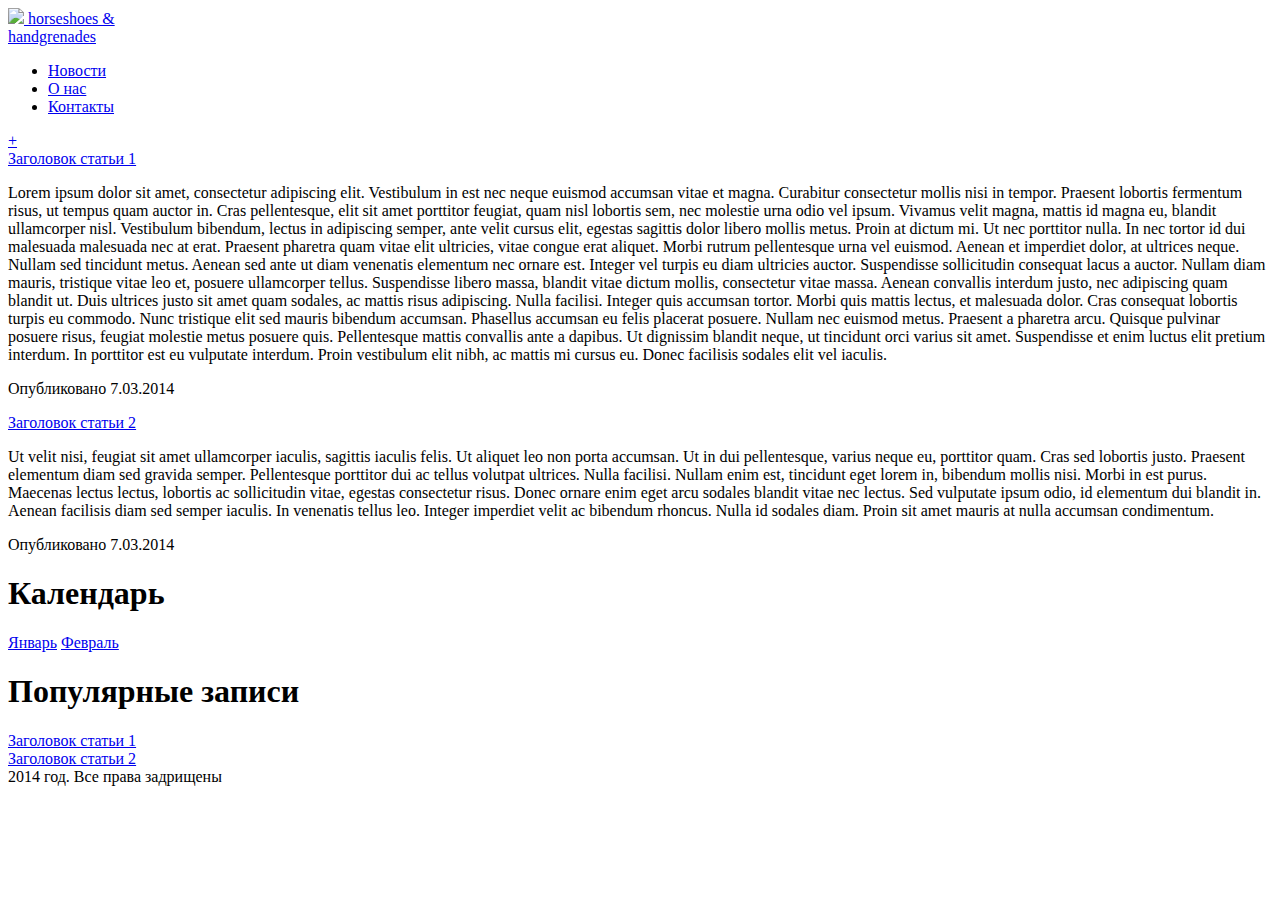
==== logged.html @ f9373e92 "css" ====
<!DOCTYPE HTML>
<html>
    <head>
        <title>Корпоративный блог</title>
        <link rel="stylesheet" href="css/style.css">
        <meta content="text/html; charset=utf-8" http-equiv="Content-Type">
        <meta name="description" content="Учебный корпоративный блог">
        <meta name="keywords" content="блог, ИТМО, технологии программирования">
    </head>
    <body>
	    <header>
	      <div class="wrapper">
            <a id="logo" href="/blog">
                <img src="https://pp.vk.me/c425025/v425025450/889a/0ojLGlKEnhA.jpg" />
                <span>horseshoes &amp;<br/>handgrenades</span>                      
            </a>
            <ul class="header-menu">
                <li><a class="current" href="#">Новости</a></li>
                <li><a href="page.html">О нас</a></li>
                <li><a href="page.html">Контакты</a></li>
            </ul>
            <a class="login-call" href="#"></a>
          </div>
	    </header>
	    <div class="wrapper">
	    <main>
	        <a class="add" href="new_post.html">+</a>
		    <article class="view-block">
		        <a class="edit sprite" href="#"></a>
		    	<a class="article-name" href="post.html">Заголовок статьи 1</a>
		    	<p>
		    	    
		    	    Lorem ipsum dolor sit amet, consectetur adipiscing elit. Vestibulum in est nec neque euismod accumsan vitae et magna. Curabitur consectetur mollis nisi in tempor. Praesent lobortis fermentum risus, ut tempus quam auctor in. Cras pellentesque, elit sit amet porttitor feugiat, quam nisl lobortis sem, nec molestie urna odio vel ipsum. Vivamus velit magna, mattis id magna eu, blandit ullamcorper nisl. Vestibulum bibendum, lectus in adipiscing semper, ante velit cursus elit, egestas sagittis dolor libero mollis metus. Proin at dictum mi. Ut nec porttitor nulla. In nec tortor id dui malesuada malesuada nec at erat.

Praesent pharetra quam vitae elit ultricies, vitae congue erat aliquet. Morbi rutrum pellentesque urna vel euismod. Aenean et imperdiet dolor, at ultrices neque. Nullam sed tincidunt metus. Aenean sed ante ut diam venenatis elementum nec ornare est. Integer vel turpis eu diam ultricies auctor. Suspendisse sollicitudin consequat lacus a auctor. Nullam diam mauris, tristique vitae leo et, posuere ullamcorper tellus. Suspendisse libero massa, blandit vitae dictum mollis, consectetur vitae massa. Aenean convallis interdum justo, nec adipiscing quam blandit ut. Duis ultrices justo sit amet quam sodales, ac mattis risus adipiscing.

Nulla facilisi. Integer quis accumsan tortor. Morbi quis mattis lectus, et malesuada dolor. Cras consequat lobortis turpis eu commodo. Nunc tristique elit sed mauris bibendum accumsan. Phasellus accumsan eu felis placerat posuere. Nullam nec euismod metus. Praesent a pharetra arcu. Quisque pulvinar posuere risus, feugiat molestie metus posuere quis. Pellentesque mattis convallis ante a dapibus. Ut dignissim blandit neque, ut tincidunt orci varius sit amet. Suspendisse et enim luctus elit pretium interdum. In porttitor est eu vulputate interdum. Proin vestibulum elit nibh, ac mattis mi cursus eu. Donec facilisis sodales elit vel iaculis.
		    	    
		    	</p>
		    	<p class="time-label">
		    	    Опубликовано 7.03.2014
		    	</p>
	    	</article>
            <article class="view-block">
                <a class="edit sprite" href="#"></a>
			   <a class="article-name" href="#">Заголовок статьи 2</a>
			    <p>
			        
			        Ut velit nisi, feugiat sit amet ullamcorper iaculis, sagittis iaculis felis. Ut aliquet leo non porta accumsan. Ut in dui pellentesque, varius neque eu, porttitor quam. Cras sed lobortis justo. Praesent elementum diam sed gravida semper. Pellentesque porttitor dui ac tellus volutpat ultrices. Nulla facilisi. Nullam enim est, tincidunt eget lorem in, bibendum mollis nisi. Morbi in est purus. Maecenas lectus lectus, lobortis ac sollicitudin vitae, egestas consectetur risus.

Donec ornare enim eget arcu sodales blandit vitae nec lectus. Sed vulputate ipsum odio, id elementum dui blandit in. Aenean facilisis diam sed semper iaculis. In venenatis tellus leo. Integer imperdiet velit ac bibendum rhoncus. Nulla id sodales diam. Proin sit amet mauris at nulla accumsan condimentum.
			        
			    </p>
			    <p class="time-label">
		    	    Опубликовано 7.03.2014
		    	</p>
	    	</article>
	    </main>
        <aside>
        	<nav id="tags" class="view-block">
	        	<h1>Календарь</h1>
	        	<a href="#">Январь</a>
	    	    <a href="#">Февраль</a>
	        </nav>
	        <nav id="recent" class="view-block">
		        <h1>Популярные записи</h1>
                <a href="#">Заголовок статьи 1</a>
                <br/>
                <a href="#">Заголовок статьи 2</a>
	        </nav>
        </aside>
        </div>
        <footer>
            <div class="wrapper">
            2014 год. Все права задрищены
            </div>
        </footer>
        
    </body>
</html>
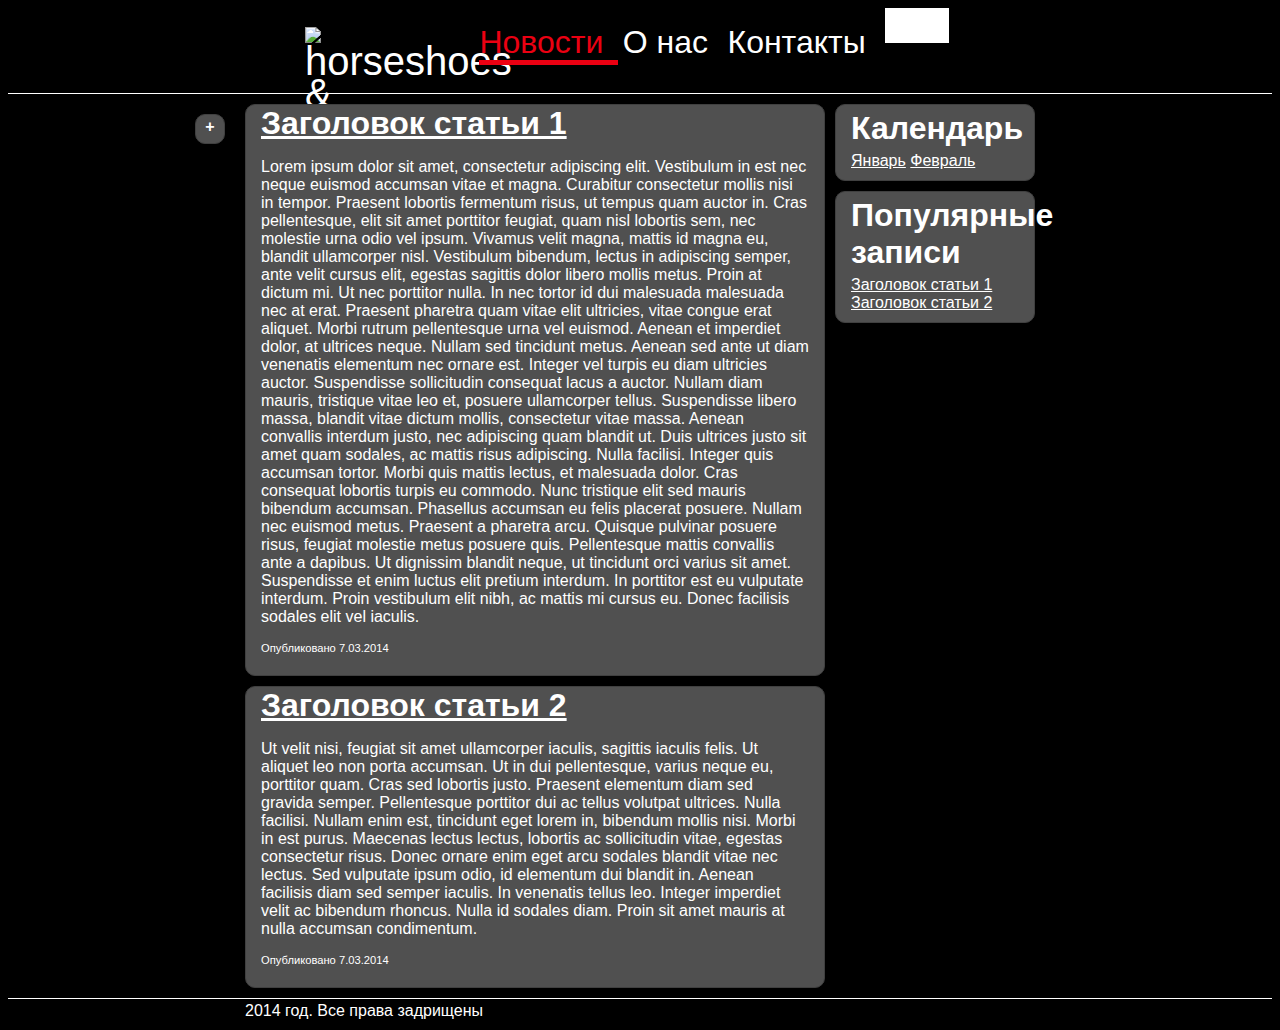
==== commit df0da2c3: "big commit" ====
--- a/logged.html
+++ b/logged.html
@@ -3,6 +3,9 @@
     <head>
         <title>Корпоративный блог</title>
         <link rel="stylesheet" href="css/style.css">
+        <link media="screen" rel="stylesheet" href="css/screen.css">
+        <link media="handheld, (max-width:789px)" rel="stylesheet" href="css/handheld.css">
+        <link media="print" rel="stylesheet" href="css/print.css">
         <meta content="text/html; charset=utf-8" http-equiv="Content-Type">
         <meta name="description" content="Учебный корпоративный блог">
         <meta name="keywords" content="блог, ИТМО, технологии программирования">
@@ -57,12 +60,12 @@
 	    	</article>
 	    </main>
         <aside>
-        	<nav id="tags" class="view-block">
+        	<nav id="tags" class="view-block right-nav">
 	        	<h1>Календарь</h1>
 	        	<a href="#">Январь</a>
 	    	    <a href="#">Февраль</a>
 	        </nav>
-	        <nav id="recent" class="view-block">
+	        <nav id="recent" class="view-block right-nav">
 		        <h1>Популярные записи</h1>
                 <a href="#">Заголовок статьи 1</a>
                 <br/>
--- a/css/style.css
+++ b/css/style.css
@@ -0,0 +1,275 @@
+@font-face {
+    font-family: 'american_idiotregular';
+    src: url('../fonts/american_idiot-webfont.eot');
+    src: url('../fonts/american_idiot-webfont.eot?#iefix') format('embedded-opentype'),
+         url('../fonts/american_idiot-webfont.woff') format('woff'),
+         url('../fonts/american_idiot-webfont.ttf') format('truetype');
+    font-weight: normal;
+    font-style: normal;
+}
+.center{
+    text-align:center;
+}
+body{
+    background-color:black;
+    color:white;
+    font-family:sans-serif;
+}
+a{
+    color:white;
+}
+a:hover{
+    color:#eb0012;
+}
+header{
+    border-bottom: 1px solid white;
+    margin-bottom:10px;
+    min-height:80px;
+}
+#logo{
+    text-decoration:none;
+    display:inline-block;
+    color:white;
+    background:url('../images/logo.png') no-repeat;
+    width:170px;
+    height:80px;
+    vertical-align:top;
+    font-family:'american_idiotregular',sans-serif;
+    font-size:2.5em;
+    line-height:0.8em;
+    padding:5px 0 0 60px; 
+}
+
+.wrapper{
+    position:relative;
+    width:790px;
+    margin-left:auto;
+    margin-right:auto;
+}
+.header-menu{
+    display:inline-block;
+    padding:0;
+    list-style:none;    
+    vertical-align:top;
+}
+.header-menu>li{
+    display:inline-block;
+}
+.header-menu a{
+    font-size:2em;
+    text-decoration:none;
+    padding-right:15px;
+}
+.header-menu a:hover{
+    border-bottom:solid 5px white;
+    color:white;
+}
+.current{
+    color:#eb0012;
+    border-bottom:solid 5px #eb0012;
+}
+.login-call{
+   display:inline-block;
+   width:64px;
+   height:35px;
+   background-color:white;
+   background-image:url('../images/login.png');
+   background-size:100%;
+}
+.login-call:hover{
+    background-color:#eb0012;
+}
+main{
+    float:left;
+    position:relative;
+    padding-right:10px;
+    width:580px;
+    vertical-align:top;
+}
+article{
+    margin-bottom:10px;
+    position:relative;
+}
+aside{
+    float:right;
+    width:200px;
+    vertical-align:top;
+}
+.right-nav{    
+    margin-bottom:10px;
+    padding:10px;
+}
+
+h1{
+    color:white;
+    margin:5px 0;
+}
+.article-name{
+    font-size:2em;
+    text-align:left;
+    color:white;
+    font-weight:bold;
+    margin-top:5px;
+    margin-bottom:-5px;
+}
+footer{
+    border-top:1px solid white;
+    height:20px;
+    margin-top:10px;
+    clear:both;   
+    padding-top:3px;
+}
+.view-block{
+    background-color:#505050;
+    border:1px solid #404040; 
+    border-radius:10px;
+   /* box-shadow:inset 0px 0px 20px 5px rgba(50, 50, 55, 0.5);    */
+    padding:0 15px 10px;
+}
+.shadow{
+    position:absolute;
+    top:0;
+    left:0;
+    background-color:rgba(255,255,255,0.8);
+    width:100%;
+    height:200%;
+}
+.login-window{
+    margin-top:10%;
+    vertical-align:middle;
+    width:500px;
+    height:300px;
+    margin-left:auto;
+    margin-right:auto;
+    opacity:1;
+    z-index:10;
+    background-color:rgba(0,0,0,1);
+}
+
+/*Формы ввода*/
+#login{
+    border-radius: 10px;
+    width:200px;
+    margin:50px auto;
+    padding:15px 20px;
+}
+label{
+    display:block;
+    margin-top:1em;
+    margin-bottom:0.5em;
+    color:#eb0012;
+}
+label:first-child{
+    margin-top:0;
+}
+input,
+textarea{
+    border:1px solid #ccc;
+    padding:4px 5px;
+    background:white;
+    border-radius: 5px;
+    box-shadow:inset 0 1px 2px rgba(0, 0, 0, 0.2);
+    -moz-box-sizing:border-box;
+    -webkit-box-sizing:border-box;
+    box-sizing:border-box;
+    
+}
+input:focus{
+    border-color: #eb0012;    
+}
+#login>input[type="text"],
+#login>input[type="password"]{
+    width:100%;
+}
+#login>a{
+    color:#eb0012;
+    float:right;
+    margin-top:1em;
+}
+input[type="submit"]{
+    display:inline-block;
+    margin-top:1em;
+    padding:5px 15px;  
+    font-weight:bold;
+    color:#333;
+    background:white;
+    border:none;
+    border-radius: 12px;
+    background-image: linear-gradient(top, #fff, #ddd);
+    box-shadow: 0 1px 2px rgba(0, 0, 0, 0.3);
+    text-shadow:0 1px 1px white;
+}
+/*Кнопки добавления/изменения статей*/
+.sprite{
+    width:20px;
+    height:20px;
+    position:absolute;
+}
+.add{
+    color:white;
+    left:-50px;
+    top:10px;
+    text-decoration:none;
+    display:block;
+    font-weight:bold;
+    background-color:#505050;
+    border:1px solid #404040; 
+    border-radius:10px;
+    text-align:center;
+    position:absolute;
+    height:30px;
+    width:30px;
+    padding-top:3px;
+    -webkit-box-sizing:border-box;
+    -moz-box-sizing:border-box;
+    box-sizing:border-box;
+    
+}
+.add:hover{
+    color:#eb0012;
+}
+.edit{
+    float:right;
+    top:10px;
+    background-image:url('../images/edit-white.png');
+    background-size:100%;
+    right:10px;
+}
+.edit:hover{
+    background-image:url('../images/edit-red.png');
+}
+/*Форма добавления/изменения статьи*/
+.new-post{
+    border:2px solid #eb0012;
+    box-shadow: 0 1px 5px rgba(235, 0, 18, 0.5);
+}
+.new-post-name{
+    margin-top:15px;
+    width:440px;
+    height:30px;
+}
+.new-post-date{
+    margin-top:15px;
+    float:right;
+    border:0;
+    width:216px;
+    height:30px;
+}
+.new-post-content{
+    margin-top:15px;
+    width:665px;
+}
+.time-label{
+    color:white;
+    font-size:0.7em;
+}
+/*Страницы*/
+.page{
+    width:100%;
+}
+/*Регистрация*/
+#register input{
+    width:500px;
+    margin-top:5px;
+    margin-left:200px;
+}--- a/css/handheld.css
+++ b/css/handheld.css
@@ -0,0 +1,260 @@
+body{
+    background-color:black;
+    color:white;
+}
+a{
+    color:white;
+}
+header{
+    border-bottom: 1px solid white;
+    margin-bottom:10px;
+    min-height:80px;
+}
+#logo{
+    display:inline-block;
+    background:url('../images/logo.png') no-repeat;
+    width:55px;
+    height:80px;
+    vertical-align:top;
+    padding-top:5px;
+    padding-left:0;
+}
+#logo>span{
+    display:none;
+}
+.wrapper{
+    position:relative;
+    width:100%;
+    margin-left:auto;
+    margin-right:auto;
+}
+.header-menu{
+    float:right;
+    padding:0;
+    list-style:none;
+    position:relative;
+    top:0;
+}
+.header-menu>li{
+    display:block;
+}
+.header-menu a{
+    font-size:1.5em;
+    text-decoration:none;
+    margin-right:0;
+}
+.header-menu>li>.current{
+    color:#eb0012;
+    border-bottom:solid 5px #eb0012;
+}
+.login-call{
+   display:block;
+   content:"Войти";
+   text-align:right;
+   vertical-align:top;
+   width:64px;
+   height:35px;
+   background-color:inherit;
+   background-image:none
+   background-size:100%;
+}
+.wrapper:after{/*псевдораспорка*/
+    content:'';
+    display:table;
+    clear:both;
+}
+main{
+    display:inline-block;
+    position:relative;
+    margin-right:10px;
+    width:100%;
+    vertical-align:top;
+}
+article{
+    margin-bottom:10px;
+    position:relative;
+}
+aside{
+    display:inline-block;
+    width:210px;
+    vertical-align:top;
+    display:none;
+}
+nav{    
+    margin-bottom:10px;
+    padding:10px;
+}
+h1{
+    color:white;
+    margin:5px 0;
+}
+.article-name{
+    font-size:2em;
+    text-align:left;
+    color:white;
+    font-weight:bold;
+    margin-top:5px;
+    margin-bottom:-5px;
+}
+footer{
+    border-top:1px solid white;
+    height:20px;
+    margin-top:10px;
+    clear:both;   
+    padding-top:3px;
+}
+.view-block{
+    background-color:#505050;
+    border:1px solid #404040; 
+    border-radius:10px;
+   /* box-shadow:inset 0px 0px 20px 5px rgba(50, 50, 55, 0.5);    */
+    padding:0 15px 10px;
+}
+.shadow{
+    position:absolute;
+    top:0;
+    left:0;
+    background-color:rgba(255,255,255,0.8);
+    width:100%;
+    height:200%;
+}
+.login-window{
+    margin-top:10%;
+    vertical-align:middle;
+    width:100%;
+    height:300px;
+    margin-left:auto;
+    margin-right:auto;
+    opacity:1;
+    z-index:10;
+    background-color:rgba(0,0,0,1);
+}
+
+/*Формы ввода*/
+#login{
+    border-radius: 10px;
+    width:100%;
+    margin: auto;
+    padding:5px 5px;
+}
+label{
+    display:block;
+    margin-top:1em;
+    margin-bottom:0.5em;
+    color:#eb0012;
+}
+label:first-child{
+    margin-top:0;
+}
+input,
+textarea{
+    border:1px solid #ccc;
+    padding:4px 5px;
+    background:white;
+    border-radius: 5px;
+    box-shadow:inset 0 1px 2px rgba(0, 0, 0, 0.2);
+    -moz-box-sizing:border-box;
+    -webkit-box-sizing:border-box;
+    box-sizing:border-box;
+    
+}
+input:focus{
+    border-color: #eb0012;    
+}
+#login>input[type="text"],
+#login>input[type="password"]{
+    width:100%;
+}
+#login>a{
+    color:#eb0012;
+    float:right;
+    margin-top:1em;
+}
+input[type="submit"]{
+    display:inline-block;
+    margin-top:1em;
+    padding:5px 15px;  
+    font-weight:bold;
+    color:#333;
+    background:white;
+    border:none;
+    border-radius: 12px;
+    background-image: linear-gradient(top, #fff, #ddd);
+    box-shadow: 0 1px 2px rgba(0, 0, 0, 0.3);
+    text-shadow:0 1px 1px white;
+}
+/*Кнопки добавления/изменения статей*/
+.sprite{
+    width:20px;
+    height:20px;
+    position:absolute;
+    
+}
+.add{
+    color:white;
+    left:-50px;
+    top:10px;
+    text-decoration:none;
+    display:block;
+    font-weight:bold;
+    background-color:#505050;
+    border:1px solid #404040; 
+    border-radius:10px;
+    text-align:center;
+    position:absolute;
+    height:30px;
+    width:30px;
+    padding-top:3px;
+    -webkit-box-sizing:border-box;
+    -moz-box-sizing:border-box;
+    box-sizing:border-box;
+    
+}
+.add:hover{
+    color:#eb0012;
+}
+.edit{
+    float:right;
+    top:10px;
+    background-image:url('../images/edit-white.png');
+    background-size:100%;
+    right:10px;
+}
+.edit:hover{
+    background-image:url('../images/edit-red.png');
+}
+/*Форма добавления/изменения статьи*/
+.new-post{
+    border:2px solid #eb0012;
+    box-shadow: 0 1px 5px rgba(235, 0, 18, 0.5);
+}
+.new-post-name{
+    margin-top:15px;
+    width:440px;
+    height:30px;
+}
+.new-post-date{
+    margin-top:15px;
+    float:right;
+    border:0;
+    width:216px;
+    height:30px;
+}
+.new-post-content{
+    margin-top:15px;
+    width:665px;
+}
+.time-label{
+    color:white;
+    font-size:0.7em;
+}
+/*Страницы*/
+.page{
+    width:100%;
+}
+/*Регистрация*/
+#register input{
+    width:100%;
+    margin-top:5px;
+    margin-left:5px;
+}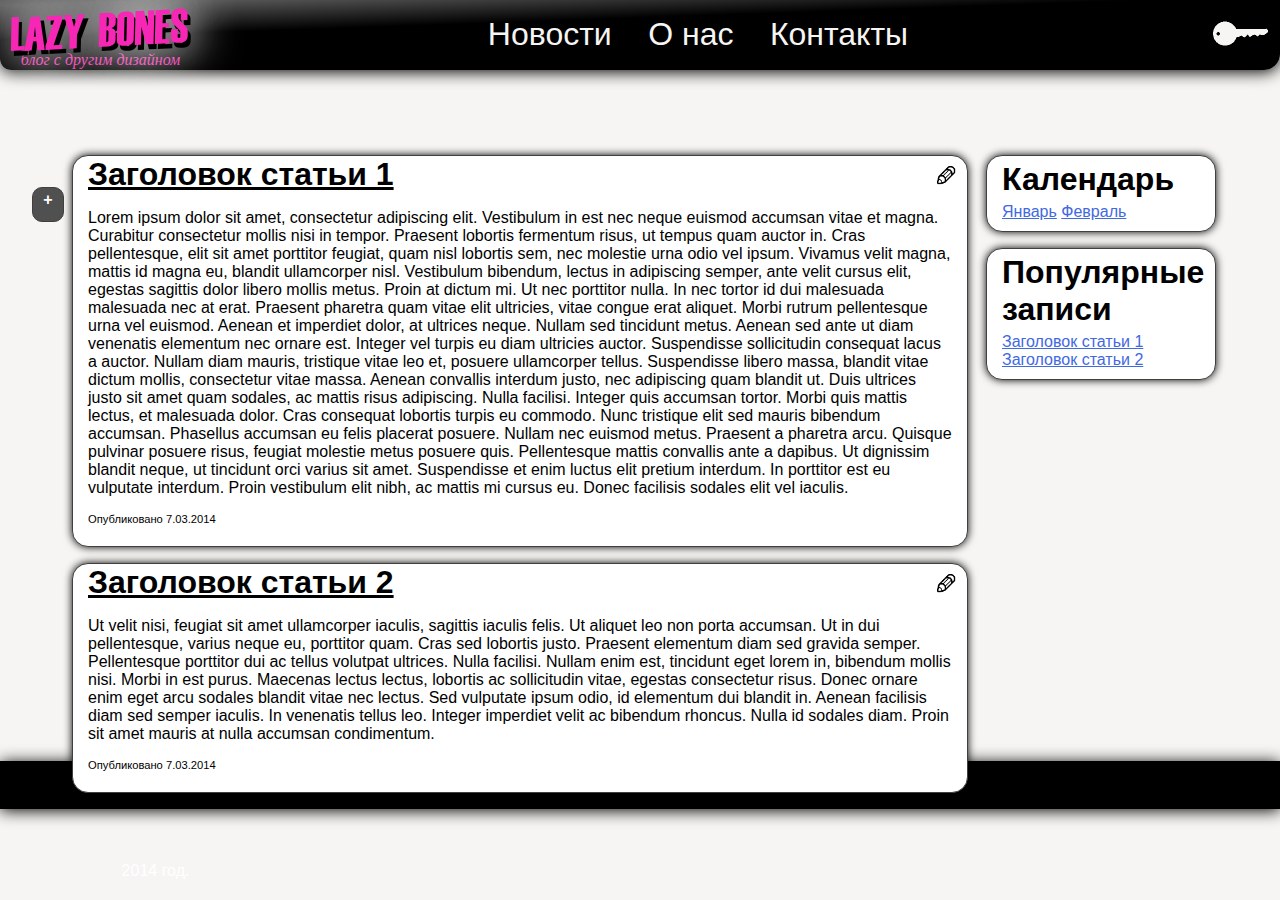
==== commit 6bd2add0: "internal update" ====
--- a/logged.html
+++ b/logged.html
@@ -2,31 +2,32 @@
 <html>
     <head>
         <title>Корпоративный блог</title>
-        <link rel="stylesheet" href="css/style.css">
-        <link media="screen" rel="stylesheet" href="css/screen.css">
-        <link media="handheld, (max-width:789px)" rel="stylesheet" href="css/handheld.css">
-        <link media="print" rel="stylesheet" href="css/print.css">
         <meta content="text/html; charset=utf-8" http-equiv="Content-Type">
         <meta name="description" content="Учебный корпоративный блог">
         <meta name="keywords" content="блог, ИТМО, технологии программирования">
+        <link rel="stylesheet" href="css/style.css">
+        <script src="https://ajax.googleapis.com/ajax/libs/jquery/2.1.0/jquery.min.js"></script>
+        <!--<script src="http://jashkenas.github.com/coffee-script/extras/coffee-script.js"></script>
+        <script type="text/coffeescript" src="scripts/userscript.coffee"></script>
+		-->
+		<script src="scripts/userscript.js"></script>
     </head>
-    <body>
+   <body>
 	    <header>
-	      <div class="wrapper">
-            <a id="logo" href="/blog">
-                <img src="https://pp.vk.me/c425025/v425025450/889a/0ojLGlKEnhA.jpg" />
-                <span>horseshoes &amp;<br/>handgrenades</span>                      
+	        <a class="login-call" href="#"></a>
+            <a id="logo" href="index.html">
+                <i>LAZY BONES</i><br />
+                <span>блог с другим дизайном</span>
             </a>
             <ul class="header-menu">
-                <li><a class="current" href="#">Новости</a></li>
+                <li class="current"><a href="#">Новости</a></li>
                 <li><a href="page.html">О нас</a></li>
                 <li><a href="page.html">Контакты</a></li>
+                <li class="hidden-login"><a href="login.html" >Логин</a></li>
             </ul>
-            <a class="login-call" href="#"></a>
-          </div>
 	    </header>
-	    <div class="wrapper">
-	    <main>
+	    <div class="wrapper cont-navi clearfix">
+	    <main class="blog-main">
 	        <a class="add" href="new_post.html">+</a>
 		    <article class="view-block">
 		        <a class="edit sprite" href="#"></a>
@@ -75,7 +76,7 @@
         </div>
         <footer>
             <div class="wrapper">
-            2014 год. Все права задрищены
+            2014 год.
             </div>
         </footer>
         
--- a/css/style.css
+++ b/css/style.css
@@ -1,163 +1,214 @@
+/*purple #f627b5 
+  grey #f6f5f3 
+
+.sprite { background: url('sprite.png') no-repeat top left;  } 
+.sprite.edit-black { background-position: 0px 0px; width: 64px; height: 64px;  } 
+.sprite.edit-purple { background-position: -74px 0px; width: 64px; height: 64px;  } 
+.sprite.login { background-position: -148px 0px; width: 128px; height: 70px;  } 
+.sprite.login_print { background-position: -286px 0px; width: 64px; height: 35px;  } 
+#logo{
+    float:left;
+    z-index:2;
+    text-decoration:none;
+    color:#f627b5;
+    padding:0;
+    height:4.375em;
+    min-width:12em;
+    background: black url('../images/logo.png') no-repeat -0.3em -1em;
+    background-size:120%;
+    font-family:serif;
+    font-size:1em;
+    font-style:italic;
+    vertical-align:bottom;
+}
+#logo>span{
+    display:inline-block;
+    padding-top:3em;
+    padding-left:1em;
+}
+*/
 @font-face {
-    font-family: 'american_idiotregular';
-    src: url('../fonts/american_idiot-webfont.eot');
-    src: url('../fonts/american_idiot-webfont.eot?#iefix') format('embedded-opentype'),
-         url('../fonts/american_idiot-webfont.woff') format('woff'),
-         url('../fonts/american_idiot-webfont.ttf') format('truetype');
+    font-family: 'hatten';
+    src: url('../fonts/Haettenschweiler2.eot');
+    src: url('../fonts/Haettenschweiler2.eot?#iefix') format('embedded-opentype'),
+         url('../fonts/Haettenschweiler2.woff') format('woff'),
+         url('../fonts/Haettenschweiler2.ttf') format('truetype');
     font-weight: normal;
     font-style: normal;
 }
+#logo{
+    float:left;
+    text-decoration:none;
+    color:#f627b5;
+    padding:0.7em 0 0 0.3em;
+    height:100%;
+    margin-right:0.3em;
+}
+#logo>i{
+    display:inline-block;
+    font-family:'hatten',sans-serif;
+    font-size:3em;
+    font-style:italic;
+    -webkit-transform:rotate(-3deg) skewX(10deg);
+    -moz-transform:rotate(-3deg) skewX(10deg);
+    -ms-transform:rotate(-3deg) skewX(10deg);
+    -o-transform:rotate(-3deg) skewX(10deg);
+    transform:rotate(-3deg) skewX(10deg);
+    text-shadow:black 0.05em 0.1em 0,
+                white -0.01em -0.01em 1em,
+                white 0.06em 0.11em 1em;
+    line-height:0.7;
+}
+#logo>span{
+    font-family:serif;
+    font-size:1em;
+    font-style:italic;
+    padding-left:1em;
+}
+.sprite{
+    background:url('../images/sprite.png') no-repeat top left;
+}
 .center{
     text-align:center;
 }
+html,body{
+    height:100%;
+    margin:0;
+}
+.container{
+    min-height:100%;
+    
+    padding-bottom:0;
+    -webkit-box-sizing:border-box;
+    -moz-box-sizing:border-box;
+    box-sizing:border-box;
+}
 body{
+    background-color:#f6f5f3;
+    color:black;
+    font-family:sans-serif;
+}
+.substrate-footer{
+    height:3em;
+    z-index:-100;
+}
+footer{
+    color:white;
     background-color:black;
-    color:white;
-    font-family:sans-serif;
-}
-a{
-    color:white;
-}
-a:hover{
-    color:#eb0012;
+    box-shadow:0 0.1em 1em black;
+    padding:1em 5%;
+    width:90%;
+    height:1em;
+    margin:-3em auto 0;
+    z-index:5;
+}
+#header-wrapper{
+    min-height:4.375em;
+    width:100%;
+    position:fixed;
+    z-index:1;
 }
 header{
-    border-bottom: 1px solid white;
-    margin-bottom:10px;
-    min-height:80px;
-}
-#logo{
-    text-decoration:none;
-    display:inline-block;
-    color:white;
-    background:url('../images/logo.png') no-repeat;
-    width:170px;
-    height:80px;
-    vertical-align:top;
-    font-family:'american_idiotregular',sans-serif;
-    font-size:2.5em;
-    line-height:0.8em;
-    padding:5px 0 0 60px; 
-}
-
-.wrapper{
-    position:relative;
-    width:790px;
-    margin-left:auto;
-    margin-right:auto;
+    min-height:4.375em;
+    background: rgb(0, 0, 0);
+    background: -moz-linear-gradient(268deg, rgb(0, 0, 0) 65%, rgb(91, 91, 91) 95%);
+    background: -webkit-linear-gradient(268deg, rgb(0, 0, 0) 65%, rgb(91, 91, 91) 95%);
+    background: -o-linear-gradient(268deg, rgb(0, 0, 0) 65%, rgb(91, 91, 91) 95%);
+    background: -ms-linear-gradient(268deg, rgb(0, 0, 0) 65%, rgb(91, 91, 91) 95%);
+    background: linear-gradient(358deg, rgb(0, 0, 0) 65%, rgb(91, 91, 91) 95%);
+    
+    width:100%;
+    border-radius:0 0 1em 0.7em;
+    box-shadow:0 0.1em 1em black;
+    top:0;
+}
+header:after{
+    clear:both;
+}
+
+.header-menu .hidden-login{
+    display:none;
 }
 .header-menu{
-    display:inline-block;
+    display:block;
+    text-align:center;
+    height:100%;
     padding:0;
-    list-style:none;    
-    vertical-align:top;
+    list-style:none; 
+    margin:0;
 }
 .header-menu>li{
     display:inline-block;
+    height:100%;
+    margin:0;
 }
 .header-menu a{
+    display:block;
+    padding:0.5em 0.5em 0.5em 0.5em;
     font-size:2em;
     text-decoration:none;
-    padding-right:15px;
-}
-.header-menu a:hover{
-    border-bottom:solid 5px white;
-    color:white;
-}
-.current{
-    color:#eb0012;
-    border-bottom:solid 5px #eb0012;
+    height:100%;
+    color:#f6f5f3;
+}
+.header-menu li:hover{
+    background: -webkit-linear-gradient(top, #696c72, #333334);
+    background: -moz-linear-gradient(top, #696c72, #333334);
+    background: -o-linear-gradient(top, #696c72, #333334);
+    background: linear-gradient(top, #696c72, #333334);
+}
+.header-menu li:hover>a{
+    color:#f627b5;
+}
+.current:hover{
+    border-bottom:solid 0.4em #f627b5;
+}
+.current:hover>a{
+    padding-bottom:0.3em;
 }
 .login-call{
-   display:inline-block;
+   float:right;
+   position:relative;
+   margin-top:1em;
+   margin-right:0.5em;
    width:64px;
    height:35px;
-   background-color:white;
-   background-image:url('../images/login.png');
-   background-size:100%;
+   background:url('../images/sprite.png') no-repeat;
+   background-position: -74px 0px;
+   background-size:auto 35px;
+   background-color:#f6f5f3;
 }
 .login-call:hover{
-    background-color:#eb0012;
-}
-main{
-    float:left;
-    position:relative;
-    padding-right:10px;
-    width:580px;
-    vertical-align:top;
-}
-article{
-    margin-bottom:10px;
-    position:relative;
-}
-aside{
-    float:right;
-    width:200px;
-    vertical-align:top;
-}
-.right-nav{    
-    margin-bottom:10px;
-    padding:10px;
-}
-
-h1{
-    color:white;
-    margin:5px 0;
-}
-.article-name{
-    font-size:2em;
-    text-align:left;
-    color:white;
-    font-weight:bold;
-    margin-top:5px;
-    margin-bottom:-5px;
-}
-footer{
-    border-top:1px solid white;
-    height:20px;
-    margin-top:10px;
-    clear:both;   
-    padding-top:3px;
-}
-.view-block{
-    background-color:#505050;
-    border:1px solid #404040; 
-    border-radius:10px;
-   /* box-shadow:inset 0px 0px 20px 5px rgba(50, 50, 55, 0.5);    */
-    padding:0 15px 10px;
-}
-.shadow{
+    background-color:#f627b5;
+    
+}
+.login-call:hover+.login-window-side,
+.login-window-side:hover{
+    visibility:visible;
+    transition-delay:.3s;
+}
+.login-window-side{
+    visibility:hidden;
+    transition-delay: .5s;
     position:absolute;
-    top:0;
-    left:0;
-    background-color:rgba(255,255,255,0.8);
-    width:100%;
-    height:200%;
-}
-.login-window{
-    margin-top:10%;
-    vertical-align:middle;
-    width:500px;
-    height:300px;
-    margin-left:auto;
-    margin-right:auto;
-    opacity:1;
-    z-index:10;
-    background-color:rgba(0,0,0,1);
-}
-
+    right:0;
+    top:3.8em;
+    border-radius:0 0 1em 1em;
+    box-shadow:0 0 0.5em black;
+    background-color:black;
+}
 /*Формы ввода*/
 #login{
     border-radius: 10px;
     width:200px;
-    margin:50px auto;
-    padding:15px 20px;
+    margin:1em auto;
+    padding:0 1.5em;
 }
 label{
     display:block;
     margin-top:1em;
     margin-bottom:0.5em;
-    color:#eb0012;
+    color:white;
+    font-weight:bold;
 }
 label:first-child{
     margin-top:0;
@@ -172,17 +223,16 @@
     -moz-box-sizing:border-box;
     -webkit-box-sizing:border-box;
     box-sizing:border-box;
-    
 }
 input:focus{
-    border-color: #eb0012;    
+    border-color: #f627b5;    
 }
 #login>input[type="text"],
 #login>input[type="password"]{
     width:100%;
 }
 #login>a{
-    color:#eb0012;
+    color:white;
     float:right;
     margin-top:1em;
 }
@@ -199,16 +249,114 @@
     box-shadow: 0 1px 2px rgba(0, 0, 0, 0.3);
     text-shadow:0 1px 1px white;
 }
+
+/*Основная часть*/
+nav a{
+    color:#4169e1;
+}
+nav a:visited{
+    color:black;
+}
+nav a:hover{
+    color:#f627b5;
+}
+.wrapper{
+    position:relative;
+    padding:5.3em 5% 0 5%;
+}
+.blog-main{
+    width:100%;
+    margin-right:-100%;
+    float:left;
+    position:relative;
+}
+article{
+    margin:0 0.5em 1em 0.5em;
+    margin-bottom:1em;
+    position:relative;
+}
+aside{
+    float:right;
+    width:230px;
+    margin-right:-240px;
+    position:relative;
+}
+.right-nav{    
+    margin-bottom:1em;
+    padding:10px;
+}
+.cont-navi{
+    position:relative;
+    border-right:240px transparent solid;
+}
+
+.clearfix::after{
+    display: table;
+	clear: both;
+	content: '';
+}
+
+h1{
+    color:black;
+    margin:5px 0;
+}
+
+.article-name{
+    /*font-family:'hatten'; */
+    font-size:2em;
+    /*letter-spacing:0.1em; */
+    text-align:left;
+    color:black;
+    font-weight:bold;
+    margin-top:5px;
+    margin-bottom:-5px;
+}
+a.article-name:hover{
+    color:#f627b5;
+    text-shadow:black 0.05em 0.1em 0;
+}
+.view-block{
+    background-color:white;
+    border:1px solid #404040; 
+    border-radius:1em;
+    box-shadow:0 0 0.5em black;
+    /*box-shadow: 0px 0px 20px 5px rgba(50, 50, 55, 0.5);  */ 
+    padding:0 15px 10px;
+}
+.shadow{
+    position:absolute;
+    top:0;
+    left:0;
+    background-color:rgba(255,255,255,0.8);
+    width:100%;
+    height:100%;
+    z-index:1;
+}
+.login-window{
+    margin-top:10%;
+    vertical-align:middle;
+    width:500px;
+    height:300px;
+    margin-left:auto;
+    margin-right:auto;
+    opacity:1;
+    z-index:10;
+    background-color:rgba(0,0,0,1);
+}
+.more{
+    display:block;
+    width:50%;
+    margin:0.5em auto;
+    padding:0.5em;
+    background-color:black;
+    color:white;
+    text-align:center;
+}
 /*Кнопки добавления/изменения статей*/
-.sprite{
-    width:20px;
-    height:20px;
-    position:absolute;
-}
 .add{
     color:white;
-    left:-50px;
-    top:10px;
+    left:-2em;
+    top:2em;
     text-decoration:none;
     display:block;
     font-weight:bold;
@@ -220,56 +368,136 @@
     height:30px;
     width:30px;
     padding-top:3px;
-    -webkit-box-sizing:border-box;
-    -moz-box-sizing:border-box;
-    box-sizing:border-box;
-    
 }
 .add:hover{
-    color:#eb0012;
+    color:#f627b5;
 }
 .edit{
+    width:20px;
+    height:20px;
+    position:absolute;
     float:right;
     top:10px;
-    background-image:url('../images/edit-white.png');
-    background-size:100%;
+    background-position: 0px 0px;
+    background-size: auto 20px;
     right:10px;
 }
 .edit:hover{
-    background-image:url('../images/edit-red.png');
+    background-position: -23px 0px;
+    background-size: auto 22px;
 }
 /*Форма добавления/изменения статьи*/
 .new-post{
-    border:2px solid #eb0012;
+    border:2px solid #f627b5;
     box-shadow: 0 1px 5px rgba(235, 0, 18, 0.5);
 }
 .new-post-name{
     margin-top:15px;
-    width:440px;
+    max-width:440px;
+    width:100%;
     height:30px;
 }
 .new-post-date{
     margin-top:15px;
     float:right;
     border:0;
-    width:216px;
+    max-width:216px;
+    width:100%;
     height:30px;
 }
 .new-post-content{
     margin-top:15px;
-    width:665px;
+    width:100%;
 }
 .time-label{
-    color:white;
     font-size:0.7em;
 }
 /*Страницы*/
 .page{
-    width:100%;
+    margin-top:1em;
+    margin-bottom:0.5em;
+    position:relative;
 }
 /*Регистрация*/
-#register input{
+#register>input{
     width:500px;
     margin-top:5px;
-    margin-left:200px;
+    font-weight:bold;
+}
+#register>input:last-child{
+    margin-top:1em;
+}
+
+@media print{
+    header{
+        background:white;
+        box-shadow:none;
+    }
+    .header-menu{
+        color:black;
+    }
+    .header-menu>li{
+        padding:1em 0.5em;
+    }
+    .login-call{
+        background:url('../images/sprite.png') no-repeat -286px 0px !important;
+        background-size:auto 17.5px ;
+        -webkit-print-color-adjust: exact; 
+    }
+    #logo{
+        color:black;
+        text-shadow:none;
+    }
+    aside{
+        display:none;
+    }
+    .blog-main{
+        width:100%;
+        margin-right:0;
+    }
+    .cont-navi{
+        border:none;
+    }
+}
+@media screen and (max-width:750px){
+    .header-menu>li{
+        padding:0.4em 0.3em;
+    }
+    .header-menu a{
+        font-size:1.5em;
+    }
+    .current:hover{
+        padding-bottom:0;
+    }
+    .login-call{
+        display:none;
+    }
+    .header-menu .hidden-login{
+        display:inline-block;
+    }
+    #register>input{
+    width:90%;
+}
+}
+@media screen and (max-width:600px){
+    
+    aside{
+        display:none;
+    }
+    .blog-main{
+        width:100%;
+        margin-right:0;
+    }
+    .cont-navi{
+        border:none;
+    }
+}
+@media handheld, screen and (max-width:439px){
+    #logo{
+        display:none;
+    }
+    .header-menu>li,.header-menu .hidden-login{
+        display:block;
+        padding-top:0.1em;
+    }
 }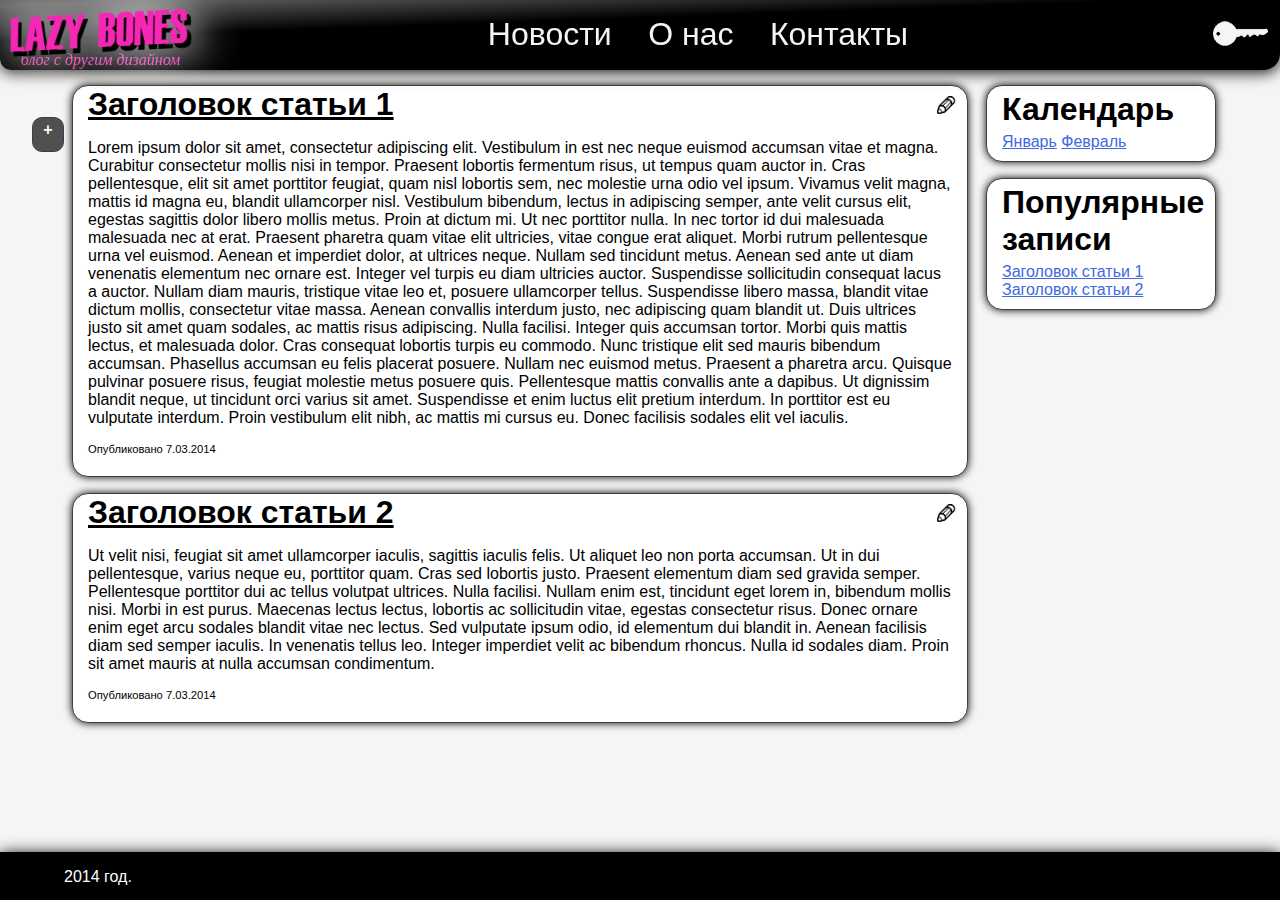
==== commit dcf738ab: "fixed css" ====
--- a/logged.html
+++ b/logged.html
@@ -13,53 +13,56 @@
 		<script src="scripts/userscript.js"></script>
     </head>
    <body>
-	    <header>
-	        <a class="login-call" href="#"></a>
-            <a id="logo" href="index.html">
-                <i>LAZY BONES</i><br />
-                <span>блог с другим дизайном</span>
-            </a>
-            <ul class="header-menu">
-                <li class="current"><a href="#">Новости</a></li>
-                <li><a href="page.html">О нас</a></li>
-                <li><a href="page.html">Контакты</a></li>
-                <li class="hidden-login"><a href="login.html" >Логин</a></li>
-            </ul>
-	    </header>
-	    <div class="wrapper cont-navi clearfix">
-	    <main class="blog-main">
-	        <a class="add" href="new_post.html">+</a>
-		    <article class="view-block">
-		        <a class="edit sprite" href="#"></a>
-		    	<a class="article-name" href="post.html">Заголовок статьи 1</a>
-		    	<p>
-		    	    
-		    	    Lorem ipsum dolor sit amet, consectetur adipiscing elit. Vestibulum in est nec neque euismod accumsan vitae et magna. Curabitur consectetur mollis nisi in tempor. Praesent lobortis fermentum risus, ut tempus quam auctor in. Cras pellentesque, elit sit amet porttitor feugiat, quam nisl lobortis sem, nec molestie urna odio vel ipsum. Vivamus velit magna, mattis id magna eu, blandit ullamcorper nisl. Vestibulum bibendum, lectus in adipiscing semper, ante velit cursus elit, egestas sagittis dolor libero mollis metus. Proin at dictum mi. Ut nec porttitor nulla. In nec tortor id dui malesuada malesuada nec at erat.
+        <div class="container">
+    	    <div id="header-wrapper">
+        	    <header>
+			        <a class="login-call" href="#"></a>
+		            <a id="logo" href="index.html">
+		                <i>LAZY BONES</i><br />
+		                <span>блог с другим дизайном</span>
+		            </a>
+		            <ul class="header-menu">
+		                <li class="current"><a href="#">Новости</a></li>
+		                <li><a href="page.html">О нас</a></li>
+		                <li><a href="page.html">Контакты</a></li>
+		                <li class="hidden-login"><a href="login.html" >Логин</a></li>
+		            </ul>
+			    </header>
+			</div>
+			<div class="wrapper cont-navi clearfix">
+			    <main class="blog-main">
+			        <a class="add" href="new_post.html">+</a>
+				    <article class="view-block">
+				        <a class="edit sprite" href="#"></a>
+				    	<a class="article-name" href="post.html">Заголовок статьи 1</a>
+				    	<p>
+				    	    
+				    	    Lorem ipsum dolor sit amet, consectetur adipiscing elit. Vestibulum in est nec neque euismod accumsan vitae et magna. Curabitur consectetur mollis nisi in tempor. Praesent lobortis fermentum risus, ut tempus quam auctor in. Cras pellentesque, elit sit amet porttitor feugiat, quam nisl lobortis sem, nec molestie urna odio vel ipsum. Vivamus velit magna, mattis id magna eu, blandit ullamcorper nisl. Vestibulum bibendum, lectus in adipiscing semper, ante velit cursus elit, egestas sagittis dolor libero mollis metus. Proin at dictum mi. Ut nec porttitor nulla. In nec tortor id dui malesuada malesuada nec at erat.
 
-Praesent pharetra quam vitae elit ultricies, vitae congue erat aliquet. Morbi rutrum pellentesque urna vel euismod. Aenean et imperdiet dolor, at ultrices neque. Nullam sed tincidunt metus. Aenean sed ante ut diam venenatis elementum nec ornare est. Integer vel turpis eu diam ultricies auctor. Suspendisse sollicitudin consequat lacus a auctor. Nullam diam mauris, tristique vitae leo et, posuere ullamcorper tellus. Suspendisse libero massa, blandit vitae dictum mollis, consectetur vitae massa. Aenean convallis interdum justo, nec adipiscing quam blandit ut. Duis ultrices justo sit amet quam sodales, ac mattis risus adipiscing.
+		Praesent pharetra quam vitae elit ultricies, vitae congue erat aliquet. Morbi rutrum pellentesque urna vel euismod. Aenean et imperdiet dolor, at ultrices neque. Nullam sed tincidunt metus. Aenean sed ante ut diam venenatis elementum nec ornare est. Integer vel turpis eu diam ultricies auctor. Suspendisse sollicitudin consequat lacus a auctor. Nullam diam mauris, tristique vitae leo et, posuere ullamcorper tellus. Suspendisse libero massa, blandit vitae dictum mollis, consectetur vitae massa. Aenean convallis interdum justo, nec adipiscing quam blandit ut. Duis ultrices justo sit amet quam sodales, ac mattis risus adipiscing.
 
-Nulla facilisi. Integer quis accumsan tortor. Morbi quis mattis lectus, et malesuada dolor. Cras consequat lobortis turpis eu commodo. Nunc tristique elit sed mauris bibendum accumsan. Phasellus accumsan eu felis placerat posuere. Nullam nec euismod metus. Praesent a pharetra arcu. Quisque pulvinar posuere risus, feugiat molestie metus posuere quis. Pellentesque mattis convallis ante a dapibus. Ut dignissim blandit neque, ut tincidunt orci varius sit amet. Suspendisse et enim luctus elit pretium interdum. In porttitor est eu vulputate interdum. Proin vestibulum elit nibh, ac mattis mi cursus eu. Donec facilisis sodales elit vel iaculis.
-		    	    
-		    	</p>
-		    	<p class="time-label">
-		    	    Опубликовано 7.03.2014
-		    	</p>
-	    	</article>
-            <article class="view-block">
-                <a class="edit sprite" href="#"></a>
-			   <a class="article-name" href="#">Заголовок статьи 2</a>
-			    <p>
-			        
-			        Ut velit nisi, feugiat sit amet ullamcorper iaculis, sagittis iaculis felis. Ut aliquet leo non porta accumsan. Ut in dui pellentesque, varius neque eu, porttitor quam. Cras sed lobortis justo. Praesent elementum diam sed gravida semper. Pellentesque porttitor dui ac tellus volutpat ultrices. Nulla facilisi. Nullam enim est, tincidunt eget lorem in, bibendum mollis nisi. Morbi in est purus. Maecenas lectus lectus, lobortis ac sollicitudin vitae, egestas consectetur risus.
+		Nulla facilisi. Integer quis accumsan tortor. Morbi quis mattis lectus, et malesuada dolor. Cras consequat lobortis turpis eu commodo. Nunc tristique elit sed mauris bibendum accumsan. Phasellus accumsan eu felis placerat posuere. Nullam nec euismod metus. Praesent a pharetra arcu. Quisque pulvinar posuere risus, feugiat molestie metus posuere quis. Pellentesque mattis convallis ante a dapibus. Ut dignissim blandit neque, ut tincidunt orci varius sit amet. Suspendisse et enim luctus elit pretium interdum. In porttitor est eu vulputate interdum. Proin vestibulum elit nibh, ac mattis mi cursus eu. Donec facilisis sodales elit vel iaculis.
+				    	    
+				    	</p>
+				    	<p class="time-label">
+				    	    Опубликовано 7.03.2014
+				    	</p>
+			    	</article>
+		            <article class="view-block">
+		                <a class="edit sprite" href="#"></a>
+					   <a class="article-name" href="#">Заголовок статьи 2</a>
+					    <p>
+					        
+					        Ut velit nisi, feugiat sit amet ullamcorper iaculis, sagittis iaculis felis. Ut aliquet leo non porta accumsan. Ut in dui pellentesque, varius neque eu, porttitor quam. Cras sed lobortis justo. Praesent elementum diam sed gravida semper. Pellentesque porttitor dui ac tellus volutpat ultrices. Nulla facilisi. Nullam enim est, tincidunt eget lorem in, bibendum mollis nisi. Morbi in est purus. Maecenas lectus lectus, lobortis ac sollicitudin vitae, egestas consectetur risus.
 
-Donec ornare enim eget arcu sodales blandit vitae nec lectus. Sed vulputate ipsum odio, id elementum dui blandit in. Aenean facilisis diam sed semper iaculis. In venenatis tellus leo. Integer imperdiet velit ac bibendum rhoncus. Nulla id sodales diam. Proin sit amet mauris at nulla accumsan condimentum.
-			        
-			    </p>
-			    <p class="time-label">
-		    	    Опубликовано 7.03.2014
-		    	</p>
-	    	</article>
-	    </main>
+		Donec ornare enim eget arcu sodales blandit vitae nec lectus. Sed vulputate ipsum odio, id elementum dui blandit in. Aenean facilisis diam sed semper iaculis. In venenatis tellus leo. Integer imperdiet velit ac bibendum rhoncus. Nulla id sodales diam. Proin sit amet mauris at nulla accumsan condimentum.
+					        
+					    </p>
+					    <p class="time-label">
+				    	    Опубликовано 7.03.2014
+				    	</p>
+			    	</article>
+			    </main>    
         <aside>
         	<nav id="tags" class="view-block right-nav">
 	        	<h1>Календарь</h1>
@@ -72,13 +75,10 @@
                 <br/>
                 <a href="#">Заголовок статьи 2</a>
 	        </nav>
-        </aside>
+         </aside>
+    	    </div>
+    	    <div class="substrate-footer"></div>
         </div>
-        <footer>
-            <div class="wrapper">
-            2014 год.
-            </div>
-        </footer>
-        
+        <footer>2014 год.</footer>
     </body>
 </html>--- a/css/style.css
+++ b/css/style.css
@@ -2,10 +2,11 @@
   grey #f6f5f3 
 
 .sprite { background: url('sprite.png') no-repeat top left;  } 
-.sprite.edit-black { background-position: 0px 0px; width: 64px; height: 64px;  } 
-.sprite.edit-purple { background-position: -74px 0px; width: 64px; height: 64px;  } 
-.sprite.login { background-position: -148px 0px; width: 128px; height: 70px;  } 
-.sprite.login_print { background-position: -286px 0px; width: 64px; height: 35px;  } 
+.sprite.edit-black { background-position: 0px 0px; width: 40px; height: 40px;  } 
+.sprite.edit-purple { background-position: -45px 0px; width: 40px; height: 40px;  } 
+.sprite.login_ { background-position: -90px 0px; width: 64px; height: 35px;  } 
+.sprite.login_hover { background-position: -159px 0px; width: 64px; height: 35px;  } 
+.sprite.login_print { background-position: -228px 0px; width: 64px; height: 35px;  } 
 #logo{
     float:left;
     z-index:2;
@@ -173,13 +174,10 @@
    width:64px;
    height:35px;
    background:url('../images/sprite.png') no-repeat;
-   background-position: -74px 0px;
-   background-size:auto 35px;
-   background-color:#f6f5f3;
+   background-position: -90px 0px; 
 }
 .login-call:hover{
-    background-color:#f627b5;
-    
+    background-position: -159px 0;     
 }
 .login-call:hover+.login-window-side,
 .login-window-side:hover{
@@ -379,12 +377,12 @@
     float:right;
     top:10px;
     background-position: 0px 0px;
-    background-size: auto 20px;
+    background-size: auto 18px;
     right:10px;
 }
 .edit:hover{
     background-position: -23px 0px;
-    background-size: auto 22px;
+    background-size: auto 20px;
 }
 /*Форма добавления/изменения статьи*/
 .new-post{
@@ -414,7 +412,7 @@
 }
 /*Страницы*/
 .page{
-    margin-top:1em;
+    margin-top:0;
     margin-bottom:0.5em;
     position:relative;
 }
